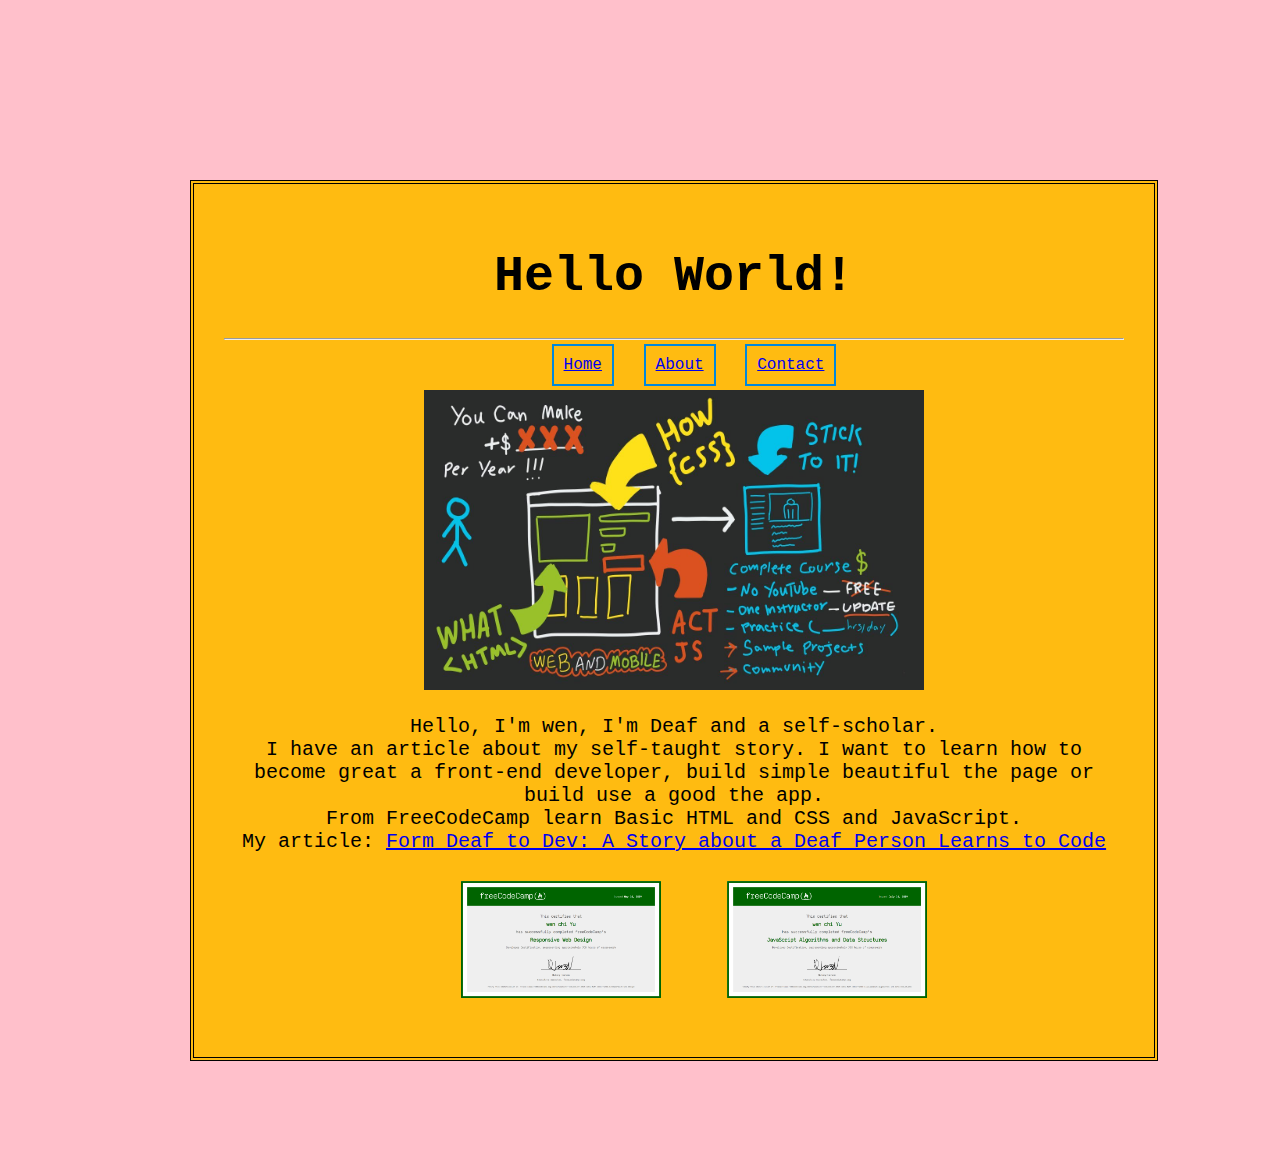
==== about.html @ 8848821d "New" ====
<!DOCTYPE html>
<html lang="en">
<head>
    <title>My first web page</title>
    <link rel="stylesheet" href="style.css">
</head>
<body>
    <div class="page">
    <h1>Hello World!</h1>
    <hr />
    <ul id="navigation">
        <li><a href="index.html">Home</a></li>
        <li><a href="about.html">About</a></li>
        <li><a href="contact.html">Contact</a></li>
    </ul>   
    <img src="images/htmlcssjs.jpg" alt="htmlcssjs-photo" width="500px" height="300px"> 
    <p>Hello, I'm wen, I'm Deaf and a self-scholar.
        <br />
        I have an article about my self-taught story.
        I want to learn how to become great a front-end developer, build simple beautiful the page or build use a good the app.
        <br />
        From FreeCodeCamp learn Basic HTML and CSS and JavaScript.
        <br />
        My article:
        <a href="https://dev.to/kyotofu28/from-deaf-to-dev-a-story-about-a-deaf-person-learns-to-code-3aok" target="_blank">
            Form Deaf to Dev: A Story about a Deaf Person Learns to Code
        </a>
        <footer class="main-footer">
                <div class="container main-footer-container">
                <ul class="nav footer-nav">
                    <li>
                        <a href="https://www.freecodecamp.org/certification/fcc810d82ef-85d9-4d51-919f-dd8b7fa5eb78/responsive-web-design" target="_blank">
                        <img src="images/responsive-web-design.png" width="200px">
                        </a>
                    </li>
                    <li>
                        <a href="https://www.freecodecamp.org/certification/fcc810d82ef-85d9-4d51-919f-dd8b7fa5eb78/javascript-algorithms-and-data-structures" target="_blank">
                        <img src="images/Javascript.png" width="200px">
                        </a>
                    </li>
                </ul>
                </div>
            </footer>
    </div>
    </p>
    
    </div>
    <div class="slide-buttons"></div>
   
</body>
</html>
---- style.css ----
body {
    background-color: #ffc0cb;
    margin: 150px auto 50px auto;
    text-align: center;
    padding: 30px;
    width: 900px;
    font-family: 'Courier New', Courier, monospace;
}

h1 {
    text-align: center;
    font-size: 50px;
}

li {
    display: inline;
    border: 2px solid #0088dd;
    padding: 10px 10px 10px 10px;
    margin: 50px 10px 10px 10px;
    text-align: left;
}

p.first {
    font-size: 30px;
}

p {
    font-size: 20px;
}

.nav ul {
    margin: 0;
}

.nav li {
    display: inline;
    border: none;
}

.nav a {
    display: inline-block;
    padding: .5em;
}

.nav a:hover {
    background-color: #ffffff4d;
}

img.me {
    float: center;
    height: 300px;
    width: 300px;
    margin: 15px;
    border-radius: 50%;
}

.page {
    max-width: 900px;
    min-width: 900px;
    padding: 30px;
    border: 4px double #000;
    background-color: #ffbb11;
}
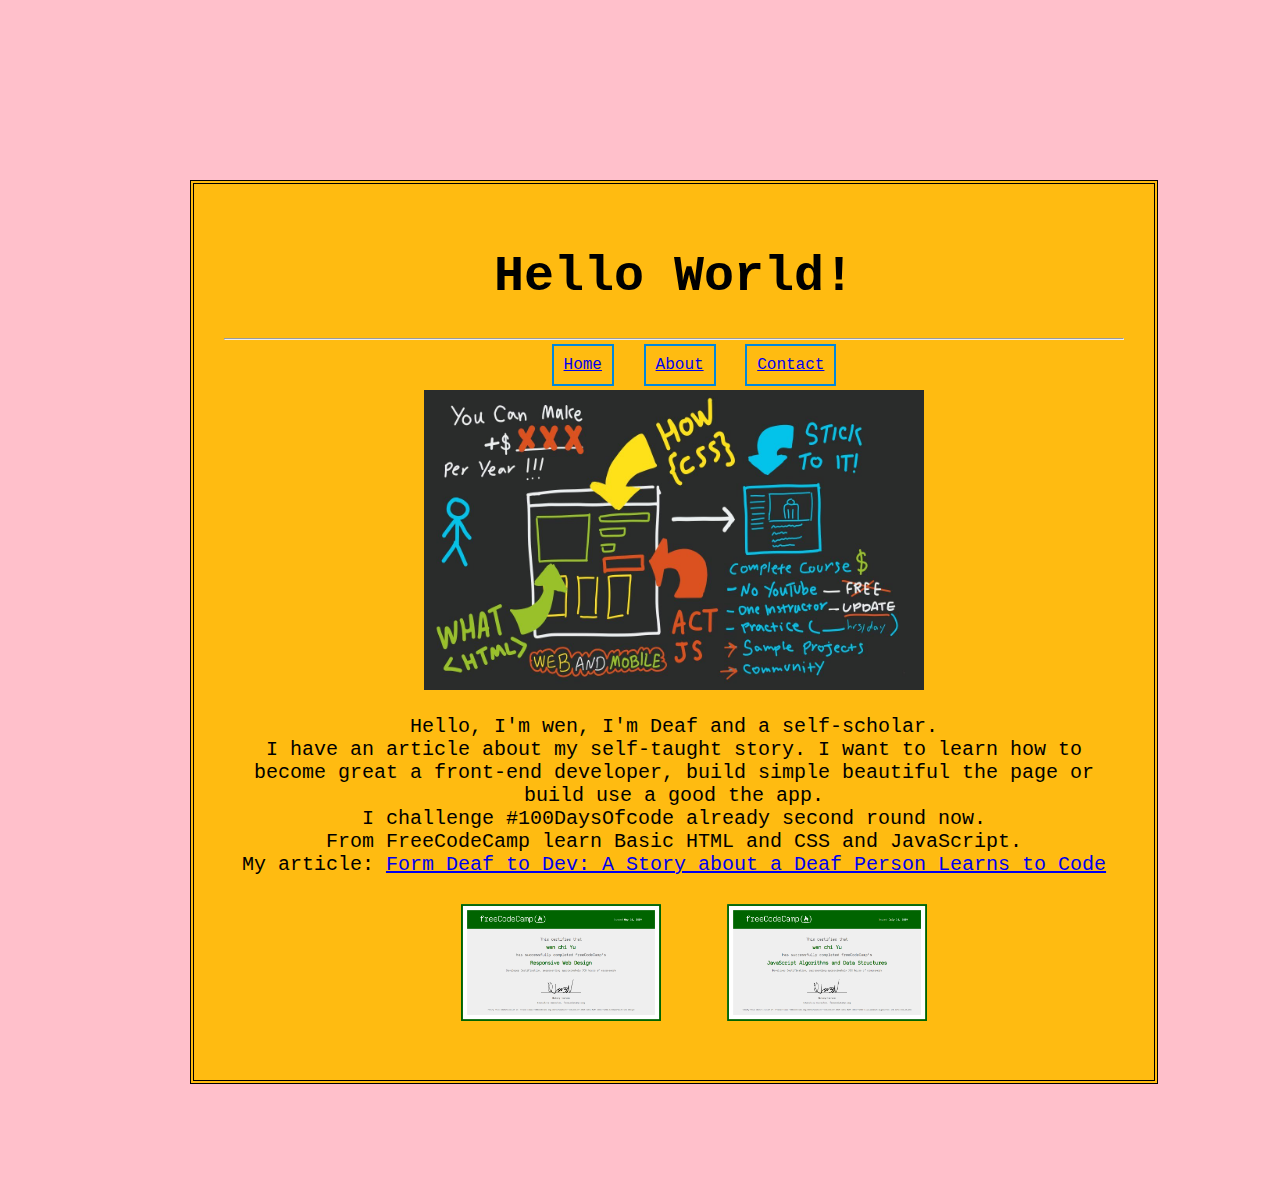
==== commit 3fd99a23: "modify 2" ====
--- a/about.html
+++ b/about.html
@@ -18,6 +18,8 @@
         <br />
         I have an article about my self-taught story.
         I want to learn how to become great a front-end developer, build simple beautiful the page or build use a good the app.
+        <br />
+        I challenge #100DaysOfcode already second round now.
         <br />
         From FreeCodeCamp learn Basic HTML and CSS and JavaScript.
         <br />
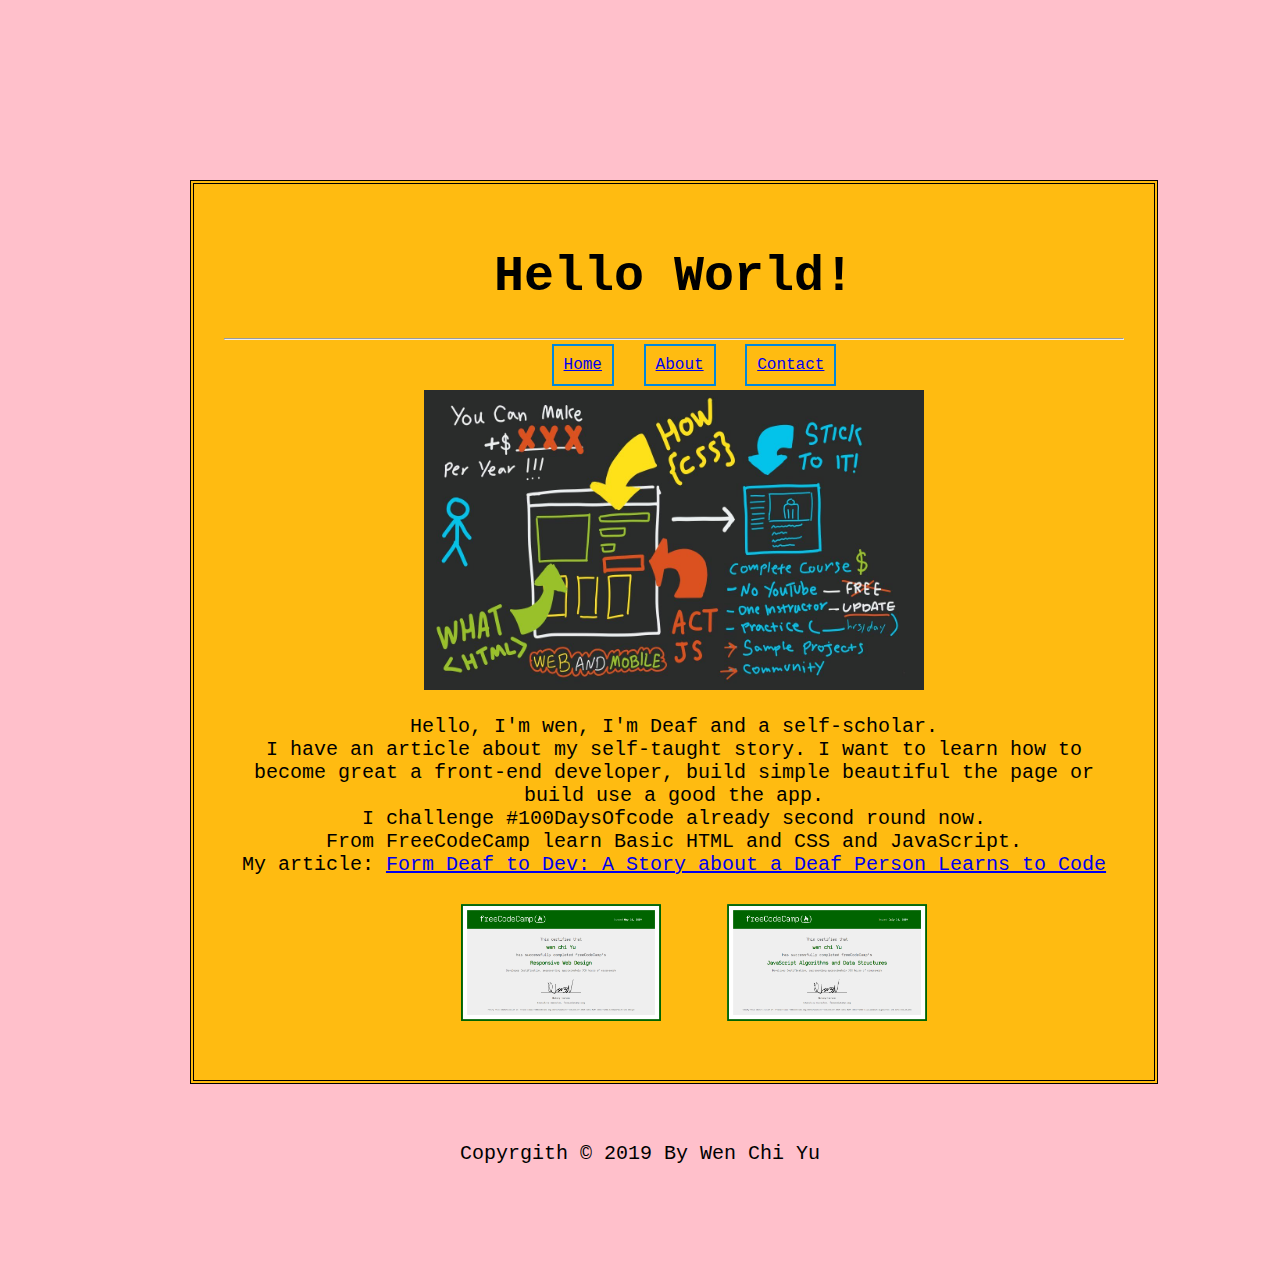
==== commit b749d5db: "modify3" ====
--- a/about.html
+++ b/about.html
@@ -12,7 +12,8 @@
         <li><a href="index.html">Home</a></li>
         <li><a href="about.html">About</a></li>
         <li><a href="contact.html">Contact</a></li>
-    </ul>   
+    </ul>
+    <!-- data sources: YouTuber, "Easy Tech Tip -->  
     <img src="images/htmlcssjs.jpg" alt="htmlcssjs-photo" width="500px" height="300px"> 
     <p>Hello, I'm wen, I'm Deaf and a self-scholar.
         <br />
@@ -48,6 +49,7 @@
     
     </div>
     <div class="slide-buttons"></div>
-   
+    <br />
+    <p>Copyrgith &copy; 2019 By Wen Chi Yu</p>
 </body>
 </html>--- a/style.css
+++ b/style.css
@@ -26,6 +26,11 @@
 
 p {
     font-size: 20px;
+}
+
+p.copy {
+    text-align: center;
+    padding: 10%;
 }
 
 .nav ul {
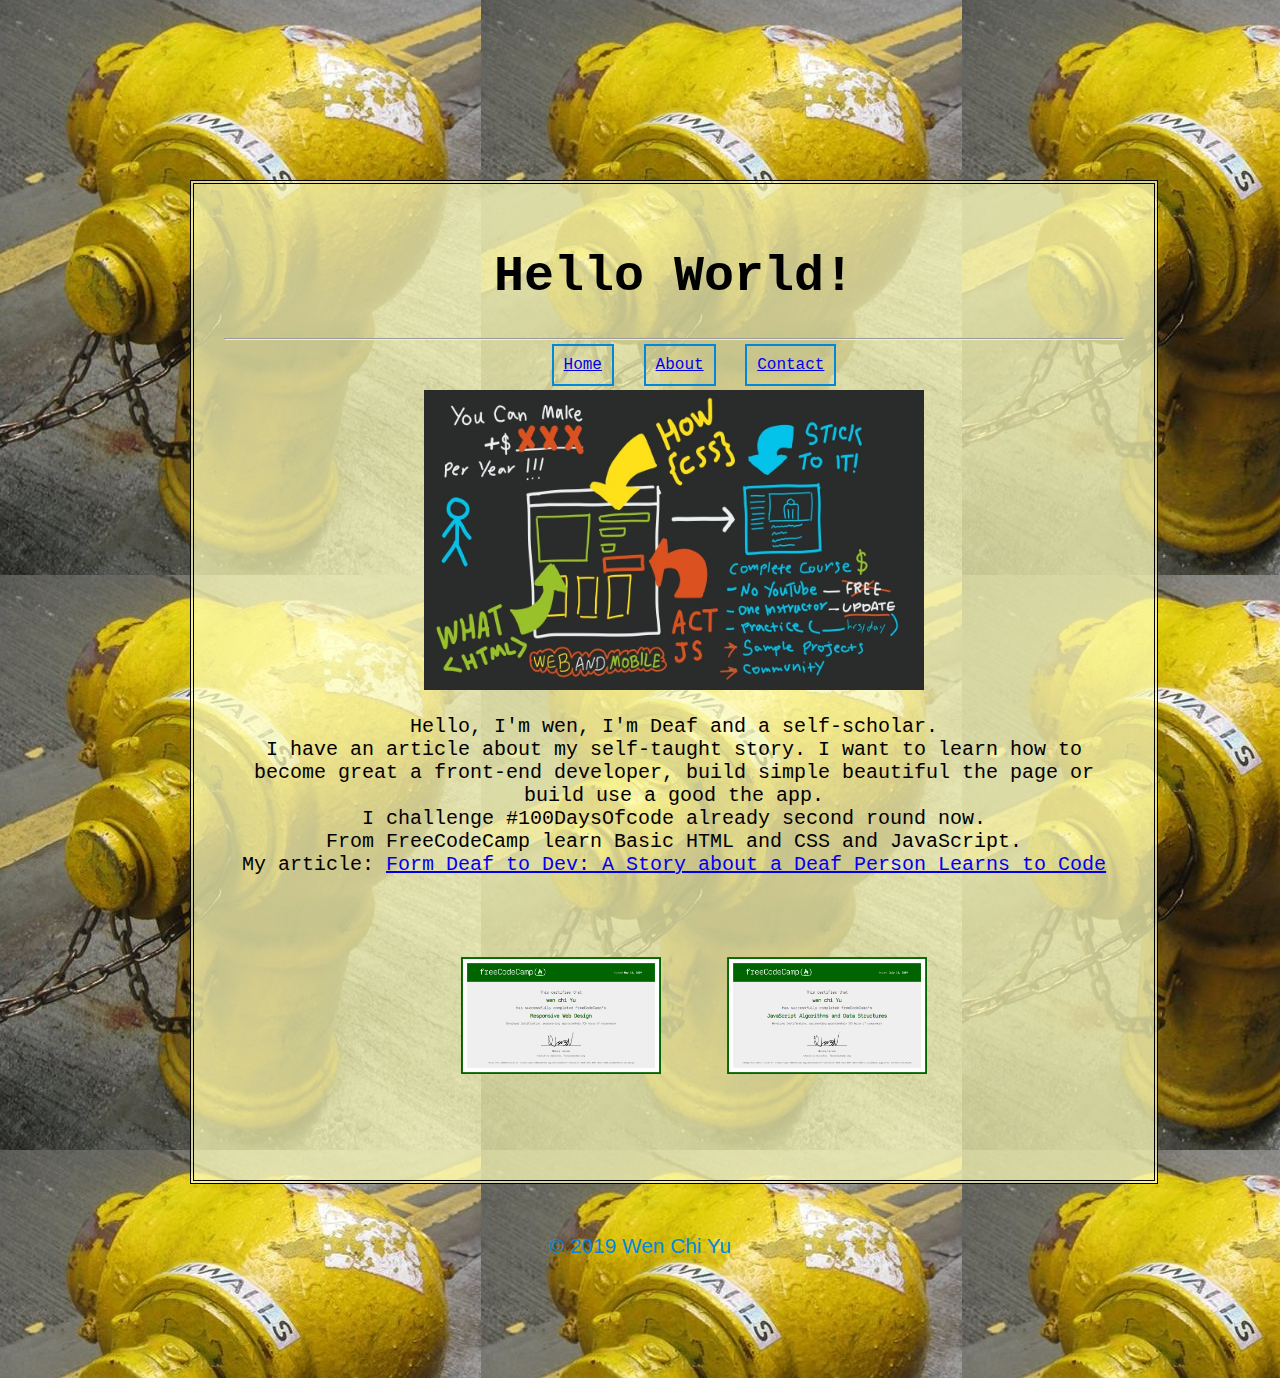
==== commit 19d99d0b: "modify" ====
--- a/about.html
+++ b/about.html
@@ -49,7 +49,10 @@
     
     </div>
     <div class="slide-buttons"></div>
-    <br />
-    <p>Copyrgith &copy; 2019 By Wen Chi Yu</p>
+    <div class="wrapper">
+        <footer>
+            &copy; 2019 Wen Chi Yu
+        </footer>
+        </div>
 </body>
 </html>--- a/style.css
+++ b/style.css
@@ -1,5 +1,5 @@
 body {
-    background-color: #ffc0cb;
+    background: url('images/yellow.jpg');
     margin: 150px auto 50px auto;
     text-align: center;
     padding: 30px;
@@ -28,9 +28,11 @@
     font-size: 20px;
 }
 
-p.copy {
-    text-align: center;
-    padding: 10%;
+footer {
+    font-family: 'Franklin Gothic Medium', 'Arial Narrow', Arial, sans-serif;
+    font-size: 130%;
+    padding: 30px 0px 40px 0px;
+    color: #0088dd;
 }
 
 .nav ul {
@@ -64,5 +66,5 @@
     min-width: 900px;
     padding: 30px;
     border: 4px double #000;
-    background-color: #ffbb11;
+    background-color: #ffbb;
 }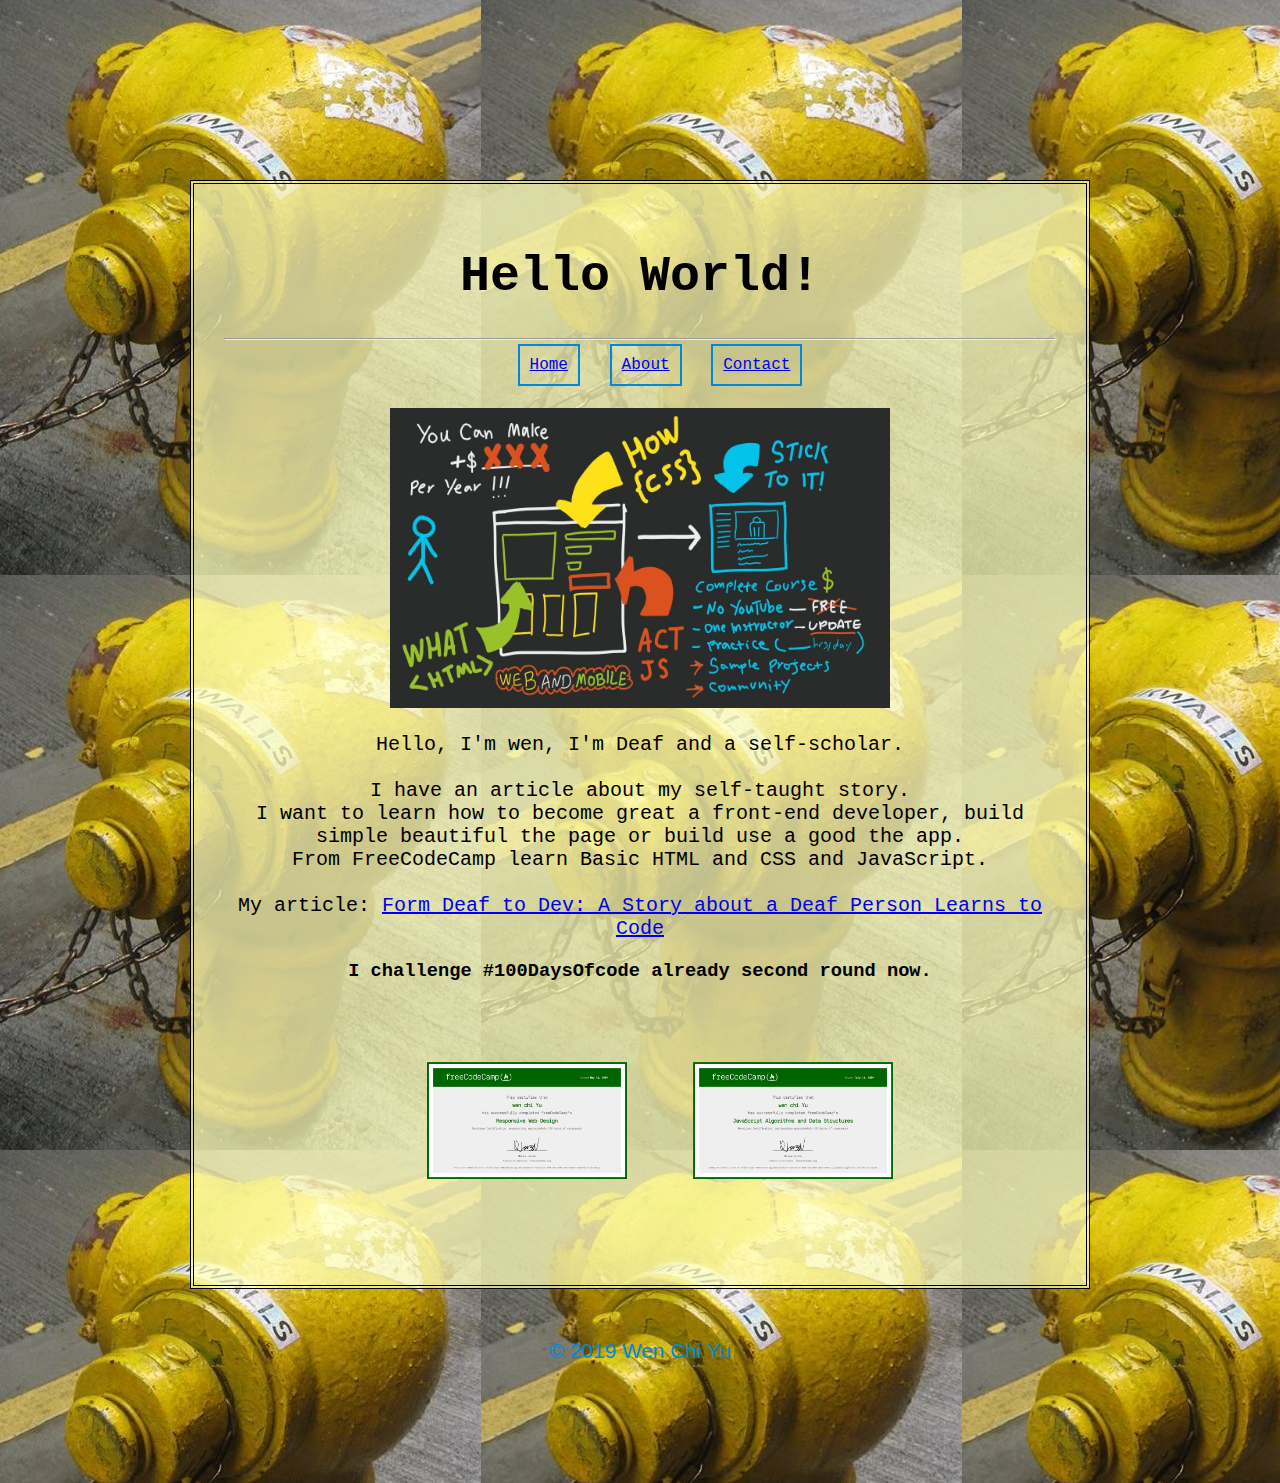
==== commit ef511636: "modify" ====
--- a/about.html
+++ b/about.html
@@ -13,21 +13,24 @@
         <li><a href="about.html">About</a></li>
         <li><a href="contact.html">Contact</a></li>
     </ul>
+    <br />
     <!-- data sources: YouTuber, "Easy Tech Tip -->  
     <img src="images/htmlcssjs.jpg" alt="htmlcssjs-photo" width="500px" height="300px"> 
     <p>Hello, I'm wen, I'm Deaf and a self-scholar.
         <br />
+        <br />
         I have an article about my self-taught story.
+        <br />
         I want to learn how to become great a front-end developer, build simple beautiful the page or build use a good the app.
         <br />
-        I challenge #100DaysOfcode already second round now.
+        From FreeCodeCamp learn Basic HTML and CSS and JavaScript.
         <br />
-        From FreeCodeCamp learn Basic HTML and CSS and JavaScript.
         <br />
         My article:
         <a href="https://dev.to/kyotofu28/from-deaf-to-dev-a-story-about-a-deaf-person-learns-to-code-3aok" target="_blank">
             Form Deaf to Dev: A Story about a Deaf Person Learns to Code
         </a>
+        <h3>I challenge #100DaysOfcode already second round now.</h3>
         <footer class="main-footer">
                 <div class="container main-footer-container">
                 <ul class="nav footer-nav">
@@ -49,10 +52,10 @@
     
     </div>
     <div class="slide-buttons"></div>
-    <div class="wrapper">
+   
         <footer>
             &copy; 2019 Wen Chi Yu
         </footer>
-        </div>
+        
 </body>
 </html>--- a/style.css
+++ b/style.css
@@ -26,6 +26,15 @@
 
 p {
     font-size: 20px;
+}
+
+li.second {
+    display: block;
+    border: 1px solid #000;
+    border-width: 2px 1px 2px 1px;
+    width: 280px;
+    padding: 10px 10px 10px 10px;
+    margin: 15px auto 15px auto;
 }
 
 footer {
@@ -63,7 +72,7 @@
 
 .page {
     max-width: 900px;
-    min-width: 900px;
+    min-width: 700px;
     padding: 30px;
     border: 4px double #000;
     background-color: #ffbb;
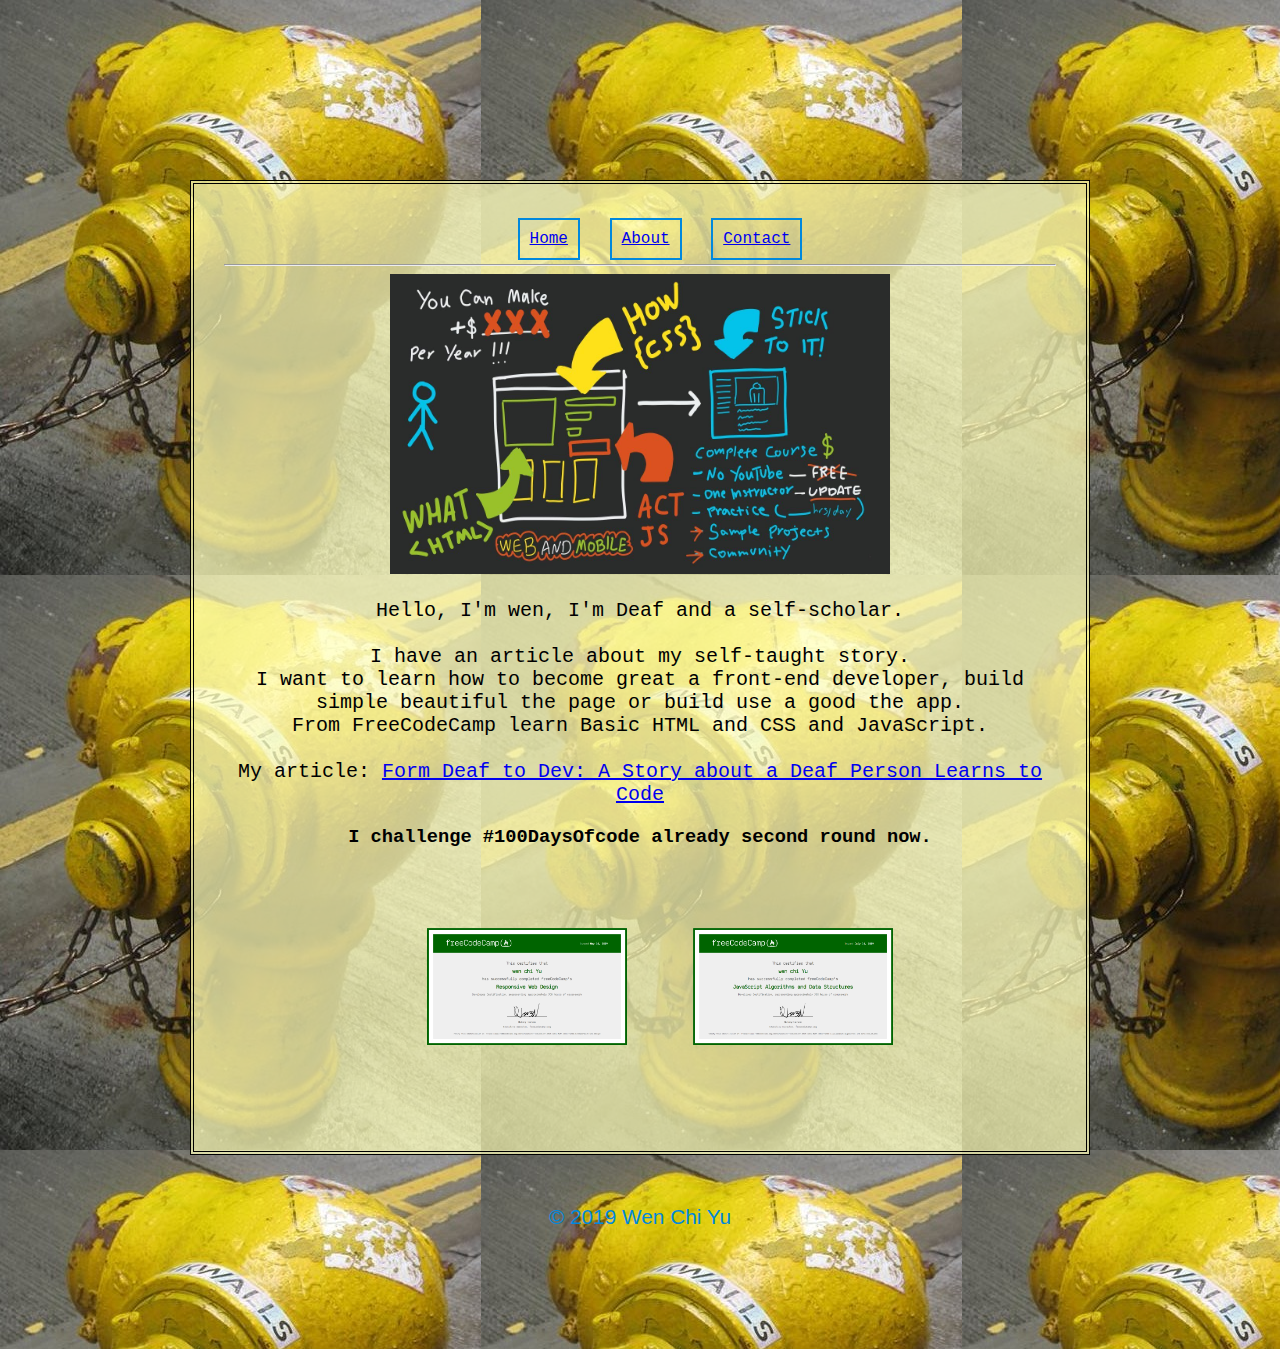
==== commit 532b80d2: "modify new" ====
--- a/about.html
+++ b/about.html
@@ -6,14 +6,13 @@
 </head>
 <body>
     <div class="page">
-    <h1>Hello World!</h1>
-    <hr />
+    
     <ul id="navigation">
         <li><a href="index.html">Home</a></li>
         <li><a href="about.html">About</a></li>
         <li><a href="contact.html">Contact</a></li>
     </ul>
-    <br />
+    <hr />
     <!-- data sources: YouTuber, "Easy Tech Tip -->  
     <img src="images/htmlcssjs.jpg" alt="htmlcssjs-photo" width="500px" height="300px"> 
     <p>Hello, I'm wen, I'm Deaf and a self-scholar.
--- a/style.css
+++ b/style.css
@@ -1,10 +1,19 @@
 body {
-    background: url('images/yellow.jpg');
+    background: url(images/yellow.jpg);
     margin: 150px auto 50px auto;
     text-align: center;
     padding: 30px;
     width: 900px;
     font-family: 'Courier New', Courier, monospace;
+}
+
+#text {
+    color: #fc9b4d6e;
+    font-size: 50px;
+    text-align: center;
+    text-transform: uppercase;
+    font-family: Arial, Helvetica, sans-serif;
+    font-weight: 700;
 }
 
 h1 {
